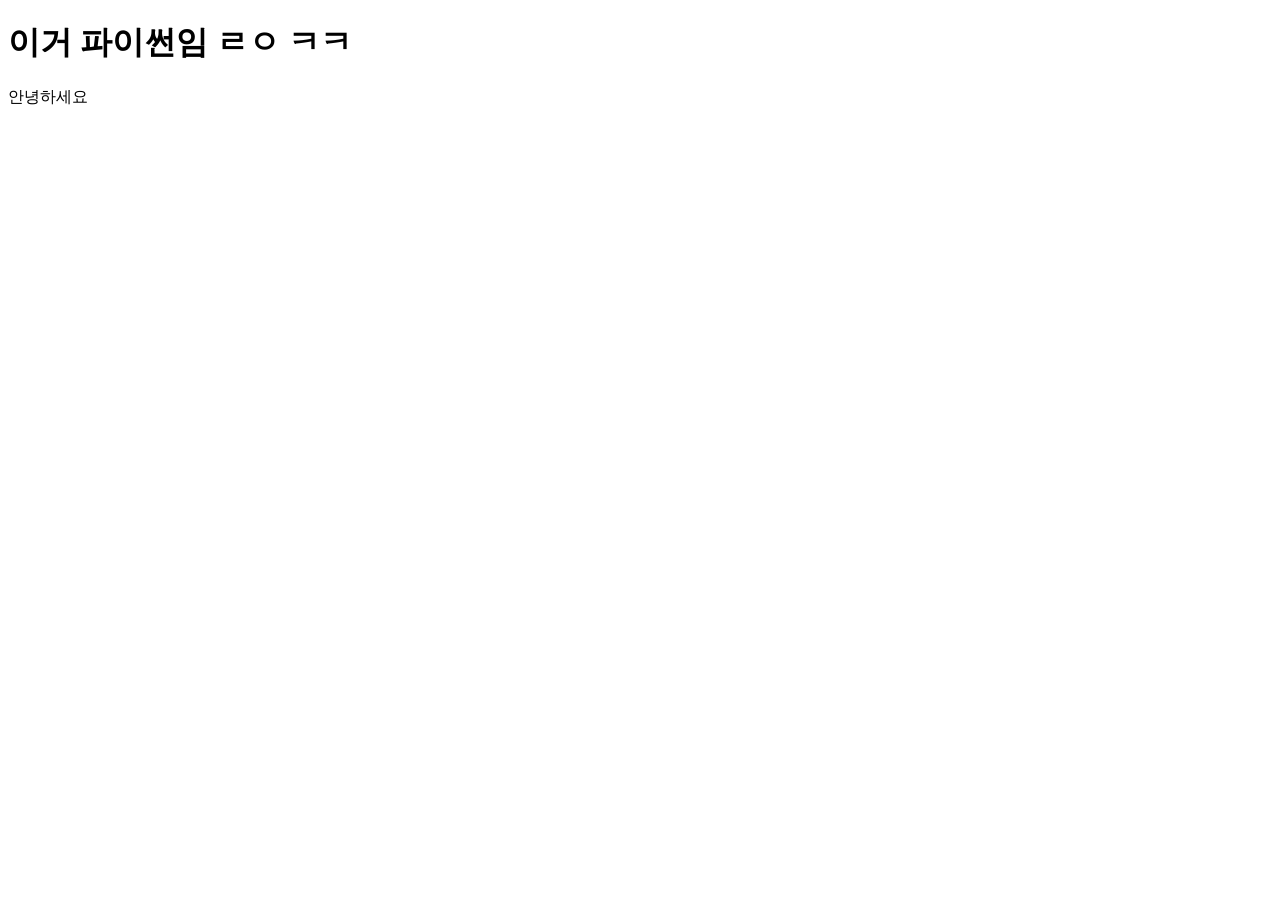
==== father.html @ 0067d851 "." ====
<!DOCTYPE html>
<html lang="en">
<head>
    <meta charset="UTF-8">
    <meta name="viewport" content="width=device-width, initial-scale=1.0">
    <title>Document</title>
</head>
<body>
    <h1>이거 파이썬임 ㄹㅇ ㅋㅋ
    </h1>
    <p>안녕하세요</p>
</body>
</html>
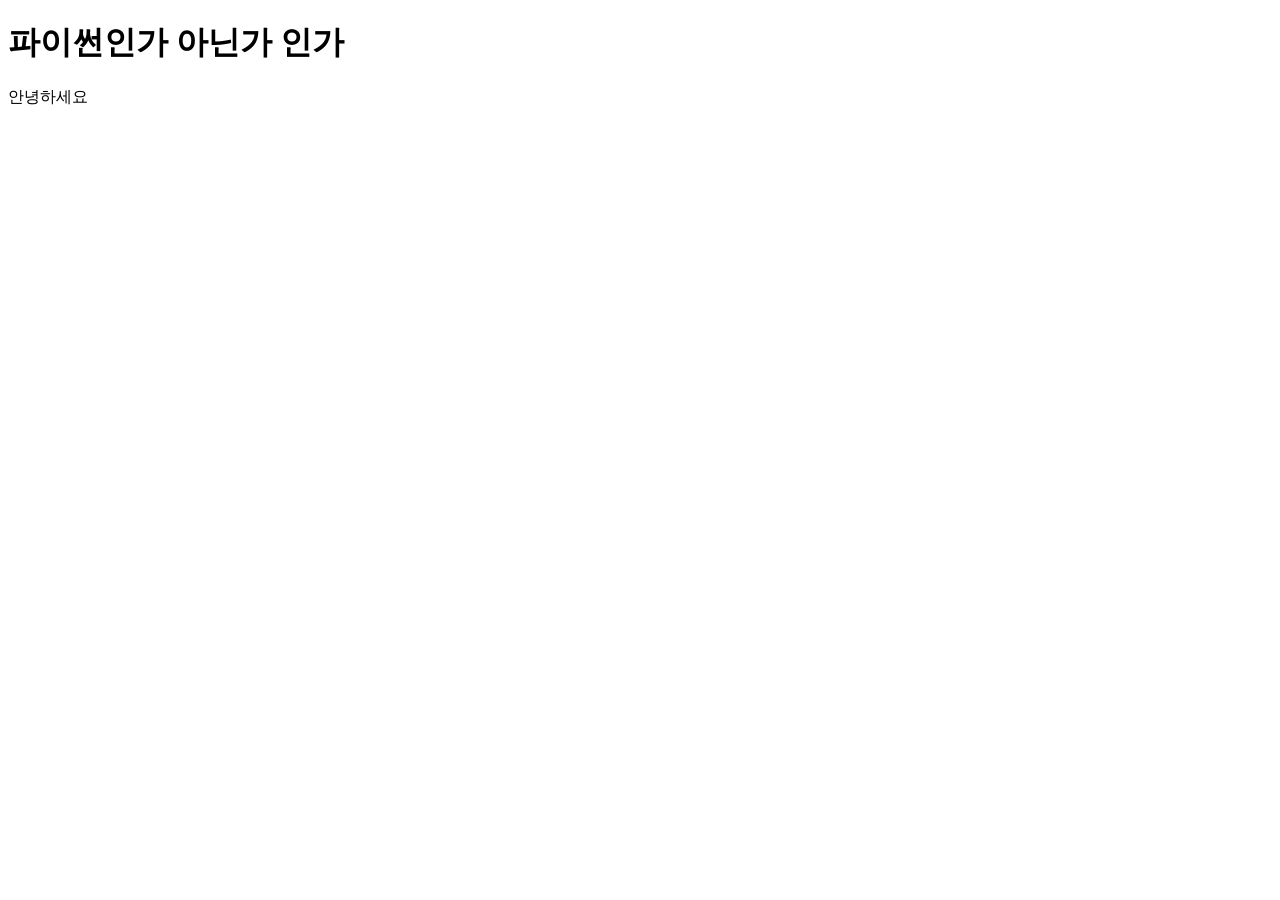
==== commit f0e1263b: "." ====
--- a/father.html
+++ b/father.html
@@ -6,7 +6,7 @@
     <title>Document</title>
 </head>
 <body>
-    <h1>이거 파이썬임 ㄹㅇ ㅋㅋ
+    <h1>파이썬인가 아닌가 인가
     </h1>
     <p>안녕하세요</p>
 </body>
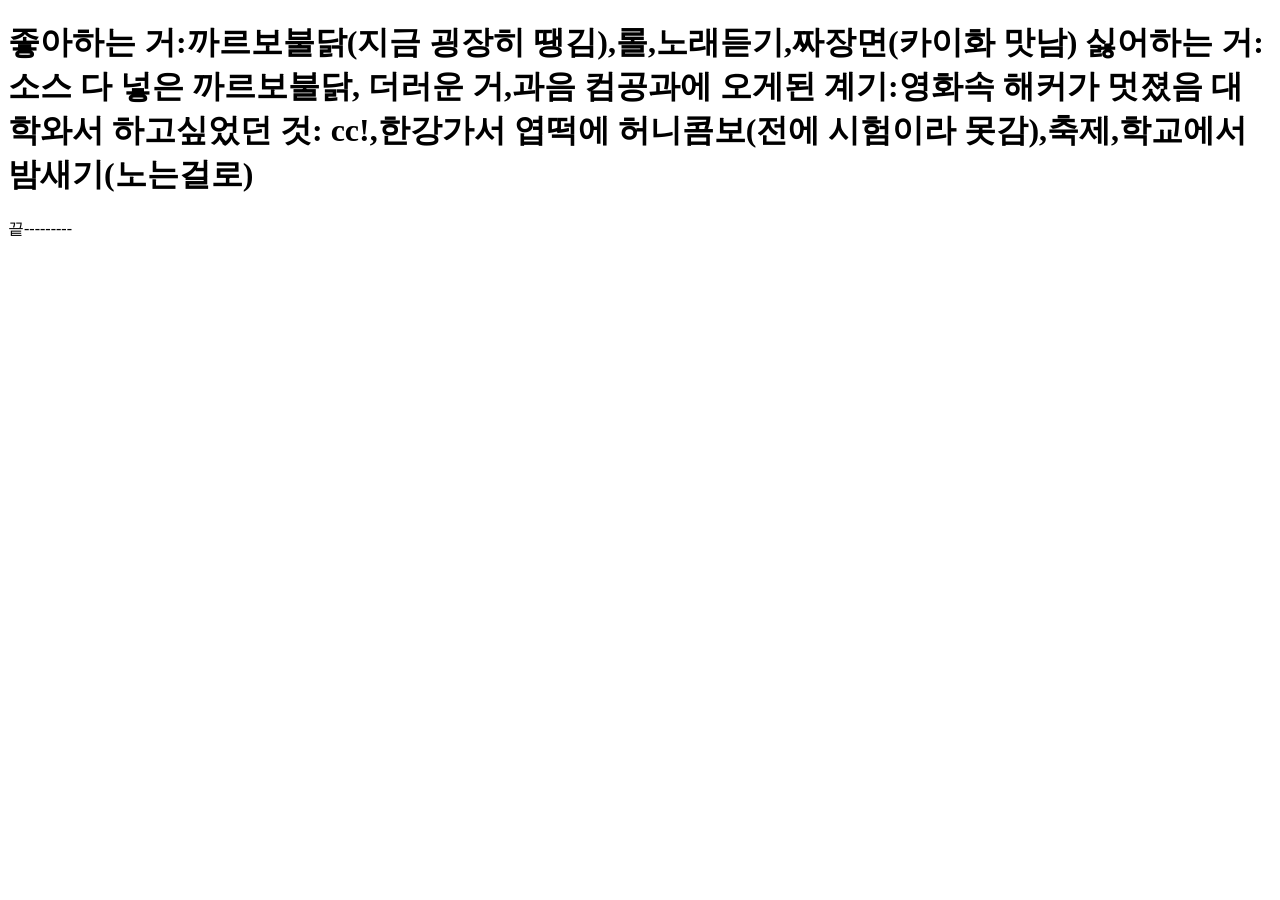
==== commit 48ee481f: "." ====
--- a/father.html
+++ b/father.html
@@ -6,8 +6,12 @@
     <title>Document</title>
 </head>
 <body>
-    <h1>파이썬인가 아닌가 인가
+    <h1>좋아하는 거:까르보불닭(지금 굉장히 땡김),롤,노래듣기,짜장면(카이화 맛남)
+        싫어하는 거:소스 다 넣은 까르보불닭, 더러운 거,과음
+        컴공과에 오게된 계기:영화속 해커가 멋졌음
+        대학와서 하고싶었던 것: cc!,한강가서 엽떡에 허니콤보(전에 시험이라 못감),축제,학교에서 밤새기(노는걸로)
+        
     </h1>
-    <p>안녕하세요</p>
+    <p>끝---------</p>
 </body>
 </html>
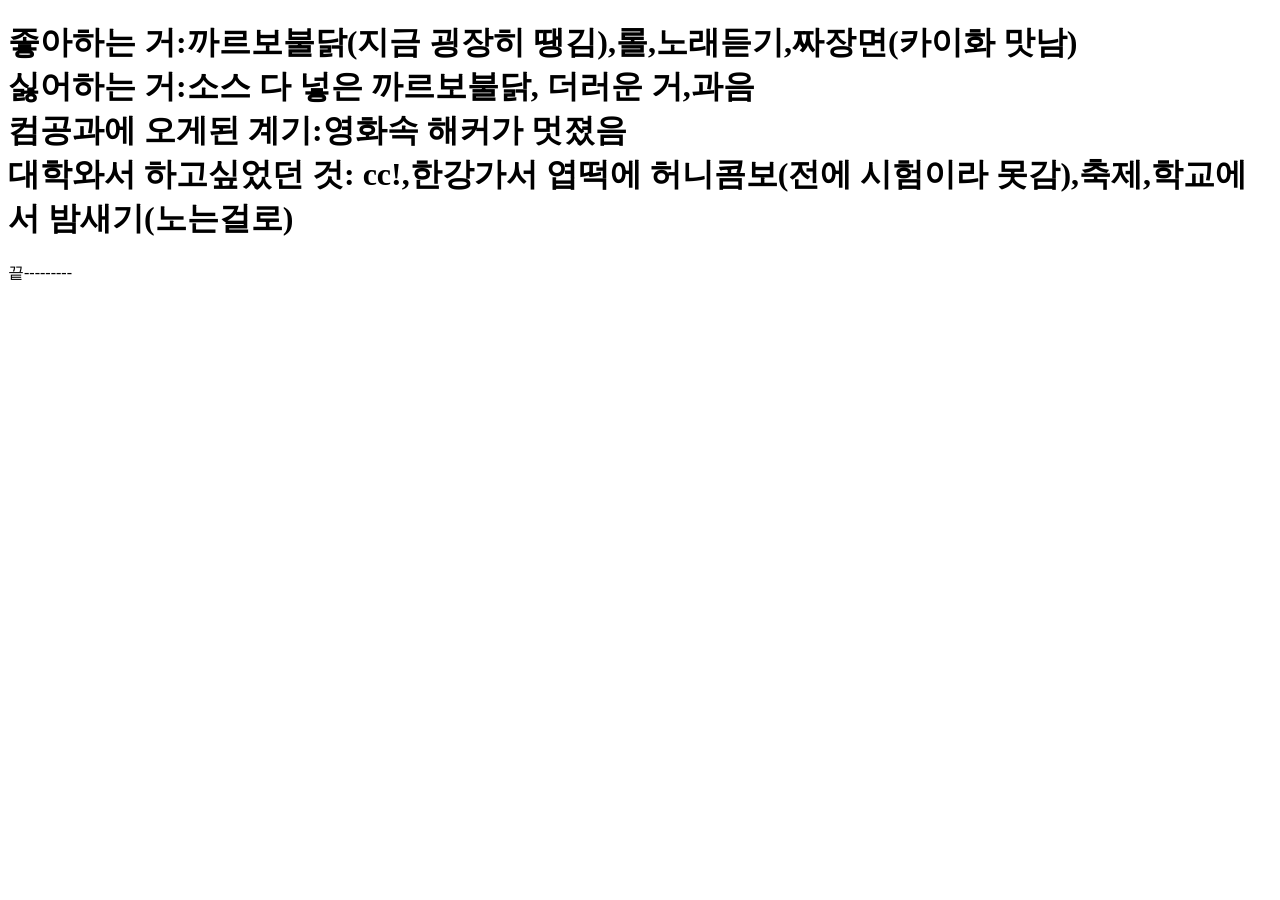
==== commit b6080b2b: "." ====
--- a/father.html
+++ b/father.html
@@ -7,10 +7,13 @@
 </head>
 <body>
     <h1>좋아하는 거:까르보불닭(지금 굉장히 땡김),롤,노래듣기,짜장면(카이화 맛남)
+        <br>
         싫어하는 거:소스 다 넣은 까르보불닭, 더러운 거,과음
+        <br>
         컴공과에 오게된 계기:영화속 해커가 멋졌음
+        <br>
         대학와서 하고싶었던 것: cc!,한강가서 엽떡에 허니콤보(전에 시험이라 못감),축제,학교에서 밤새기(노는걸로)
-        
+
     </h1>
     <p>끝---------</p>
 </body>
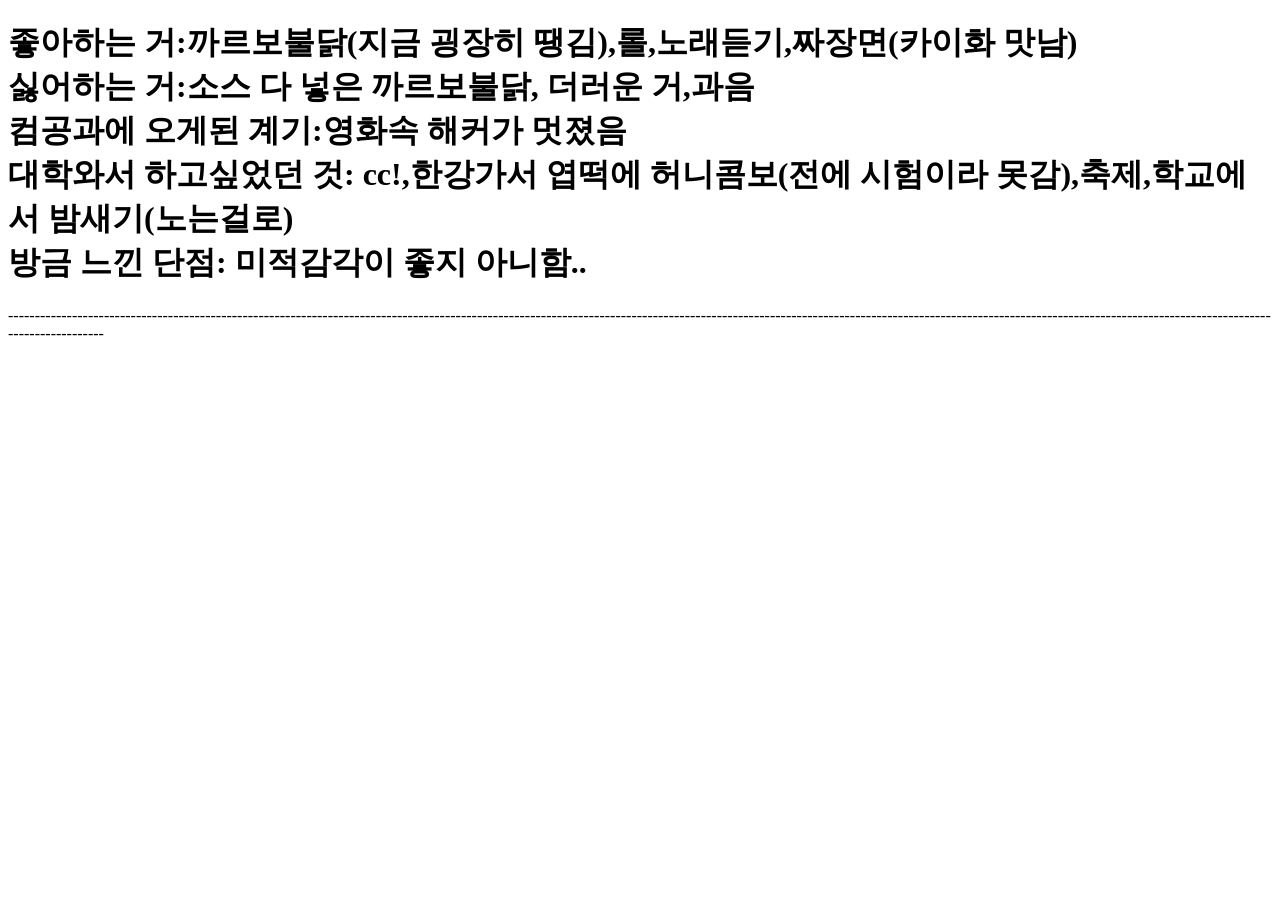
==== commit d66e8765: "." ====
--- a/father.html
+++ b/father.html
@@ -13,8 +13,9 @@
         컴공과에 오게된 계기:영화속 해커가 멋졌음
         <br>
         대학와서 하고싶었던 것: cc!,한강가서 엽떡에 허니콤보(전에 시험이라 못감),축제,학교에서 밤새기(노는걸로)
-
+        <br>
+        방금 느낀 단점: 미적감각이 좋지 아니함..
     </h1>
-    <p>끝---------</p>
+    <p>[base64]</p>
 </body>
 </html>
